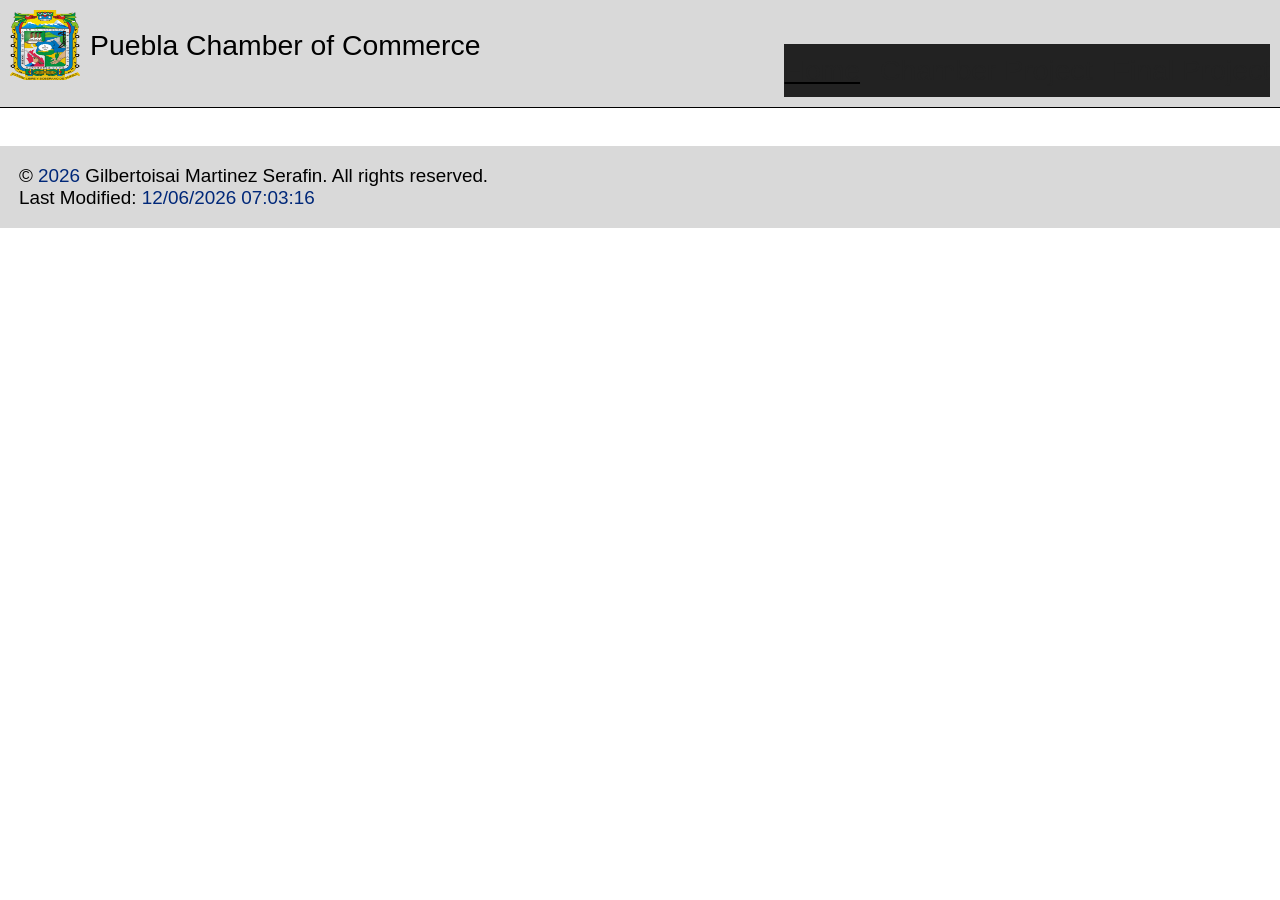
==== chamber/index.html @ c25508cb "Fix directory links to use relative paths and update fetch path for courses.json" ====
<!DOCTYPE html>
<html lang="en">
<head>
    <meta charset="UTF-8">
    <meta name="viewport" content="width=device-width, initial-scale=1.0">
    
    <title>Home Page</title>
    <link rel="icon" href="images/coatArms.webp">

    <meta name="author" content="Gilbertoisai Martinez Serafin">
    <meta name="description" content="State of Puebla Chamber of Commerce's website.">

    <link rel="preconnect" href="https://fonts.googleapis.com">
    <link rel="preconnect" href="https://fonts.gstatic.com" crossorigin>
    <link href="https://fonts.googleapis.com/css2?family=Cutive+Mono&family=JetBrains+Mono:ital,wght@0,100..800;1,100..800&family=Love+Ya+Like+A+Sister&family=Rubik+Dirt&display=swap" rel="stylesheet">
            
    <script src="scripts/footer.js" defer></script>
    <script src="scripts/burger.js" defer></script>

    <link rel="stylesheet" href="styles/normalize.css">
    <link rel="stylesheet" href="styles/template.css">
    <link rel="stylesheet" href="styles/style.css">
    <link rel="stylesheet" href="styles/wide.css">
</head>

<body>
    <header>
        <div class="title-logo">
            <img src="images/coatArms.webp" alt="Logo" class="icon">
            <p>Puebla Chamber of Commerce</p>
            <button class="icon" id="burger-button"></button>
        </div>
        <nav>
            <ul id="nav-list">
                <li class="active"><a href="#">Home</a></li>
                <li><a href="chamber/index.html">Chamber Project</a></li>
                <li><a href="#">Final Project</a></li>
            </ul>
        </nav>
    </header>
    <main>        
    </main>
    <footer>
        <p> &copy; <span id="currentyear"></span> Gilbertoisai Martinez Serafin. All rights reserved.</p>
        <p>Last Modified: <span id="lastmodified"></span></p>
    </footer>
</body>
---- chamber/styles/template.css ----
:root {
    --background: #FFFFFF;
    --surface: #D9D9D9;
    --placeholder: #464646;
    --primary: #222222;
    --secondary: #BBBBBB;
    --text: #222222;
    --border: #000000;
}

* {
    margin: 0;
    padding: 0;
    box-sizing: border-box;
    
    list-style: none;
    text-decoration: none;
    font-family: 'JetBrains Mono', monospace;
}

header {
    padding: 10px;
    display: flex;
    flex-direction: column;
}

.title-logo {
    display: flex;
    gap: 10px;
    align-items: center;
    margin-bottom: 10px;
    flex-direction: row;
}

.icon {
    width: 70px;
    height: 70px;
}

#burger-button {
    margin-left: auto;
    font-size: 50px;
}

#burger-button::before {
    content: "×";
}

#burger-button.burger-active::before {
    content: "≡";
}

#nav-list {
    display: flex;
    flex-direction: column;
    text-align: center;
}

#nav-list.burger-active {
    display: none;
}

nav li {
    background-color: var(--primary);
    border: 1px solid var(--border);
}

nav a {
    display: block;
    padding: 10px 0;
    color: var(--background);
}

.active {
    background-color: var(--placeholder);
}

main {
    
    display: grid;
    grid-template-columns: 1fr;
    gap: 20px;

    margin: 20px;
}

h1 {
    margin: 0;
}

.section-container {
    overflow: hidden;
    border-radius: 2px;
    background: var(--surface);
}

.section-container > * {
    padding: 10px;
}

h2 {
    background: var(--primary);
    color: var(--background);
    text-align: center;
}

.section-container img {
    max-width: 100%;
    height: auto;
    display: block;
}

.image-caption {
    text-align: center;
    font-style: italic;
    padding-top: 10px;
}

footer {
    text-align: center;
    background: var(--surface);
    padding: 10px;
}
---- chamber/styles/style.css ----
:root {
    --heading-color: #222222;
    --light-font: #000000;
    --dark-font: #ffffff;
    --clickable-color: #383838;
    --background-color: #D9D9D9;
    --placeholder-color: #AAAAAA;
    --special-font: #002879;

    --heading-font: "Rubik Dirt", sans-serif;
    --body-font: "Geist Pixel", sans-serif;
}

* {
    box-sizing: border-box;
    margin: 0;
    padding: 0;
    font: 0.5cm var(--body-font);
}

a {
    color: var(--special-font);
}

h1,
h2,
h3,
h4,
h5,
h6,
header > * {
    font-family: var(--heading-font);
    font-weight: normal;
}

h1 {
    font-size: 1cm;
    text-align: center;
}

h2,
header * {
    font-size: 0.75cm;
}

ul {
    list-style: none;
}

header {
    display: grid;
    grid-template-columns: 3fr 1fr;
    grid-template-rows: auto auto;
}

#burger-toggle {
    align-content: center;
    font-size: 2cm;
    cursor: pointer;
}

.hidden {
    display: none;
}

nav {
    grid-column: 1 / 3;
    display: flex;
    flex-direction: column;
    background-color: var(--heading-color);
}

nav a {
    color: var(--dark-font);
    text-decoration: none;
}

section,
button,
header,
footer {
    background-color: var(--background-color);
    color: var(--light-font);
}

.current,
button:hover,
.selected-button {
    background-color: var(--clickable-color);
}

button:hover,
.selected-button,
.current {
    color: var(--dark-font);
}

header,
footer {
    text-align: center;
}

main {
    margin: 0.5cm;
}

#total-credits,
#currentyear,
#lastmodified {
    color: var(--special-font);
}

.logo,
.socials-icon img {
    width: 2cm;
}

.logo-container,
.button-container,
footer,
.socials-container {
    display: flex;
}

.logo-container {
    align-items: center;
    gap: 1cm;
    padding: 0.5cm;
}

.button-container {
    flex-direction: column;
    gap: 2.5mm;
    margin: 1cm;
}

.companies-container {
    display: grid;
}

.grid-view {
    display: grid;
    grid-template-columns: 1fr;
    gap: 0.5cm;
}

.business-card {
    padding: 0.5cm;
    border-radius: 2mm;
}

.grid-view .member-tag {
    margin-bottom: 0.5cm;
    text-align: center;
    border-bottom: 2px solid var(--heading-color);
}

.grid-view img {
    width: 3cm;
    margin-right: 0.5cm;
    aspect-ratio: 1;
}

.list-view {
    grid-template-columns: auto;
    grid-template-rows: 1fr;
}

.list-view .business-card {
    display: flex;
    justify-content: space-between;
    padding: 0.5cm;
    border-bottom: 2px solid var(--heading-color);
}

.list-view img,
.list-view .information,
.list-view .member-tag {
    display: none;
}

.list-view .company-address {
    display: inline;
}

footer {
    flex-direction: column;
    justify-content: space-around;
    text-align: left;
    padding: 0.5cm;
}

.socials-container {
    flex-direction: row;
    justify-content: space-around;
}
---- chamber/styles/wide.css ----
@media only screen and (min-width:680px) {

    header, #nav-list, #nav-list.burger-active {
        display: flex;
        flex-direction: row;
        justify-content: space-between;
        gap: 20px;

        align-items: baseline;
    }

    #burger-button{
        display: none;
        
    }

    nav li, .active {
        background: transparent;
        border: none;
    }

    nav a {
        color: var(--text);
    }

    .active {
        text-decoration: underline;
    }

    header {
        border-bottom: 1px solid var(--border);
    }

}
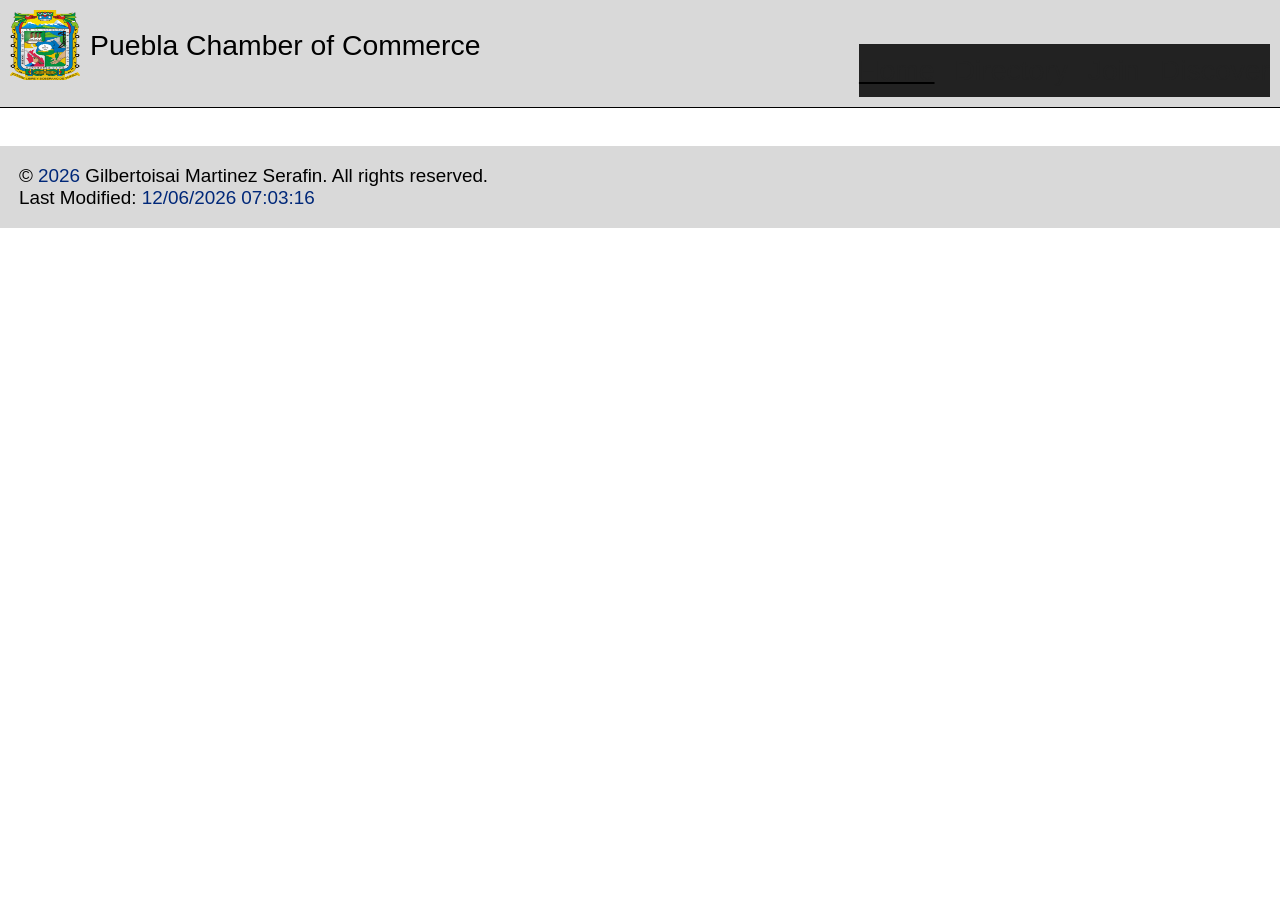
==== commit ac51ff08: "Update navigation links for Home and Directory in index.html" ====
--- a/chamber/index.html
+++ b/chamber/index.html
@@ -32,9 +32,10 @@
         </div>
         <nav>
             <ul id="nav-list">
-                <li class="active"><a href="#">Home</a></li>
-                <li><a href="chamber/index.html">Chamber Project</a></li>
-                <li><a href="#">Final Project</a></li>
+                <li class="active"><a href="/chamber/index.html">Home</a></li>
+                <li><a href="chamber/directory.html">Directory</a></li>
+                <li><a href="#">Join</a></li>
+                <li><a href="#">Discover</a></li>
             </ul>
         </nav>
     </header>
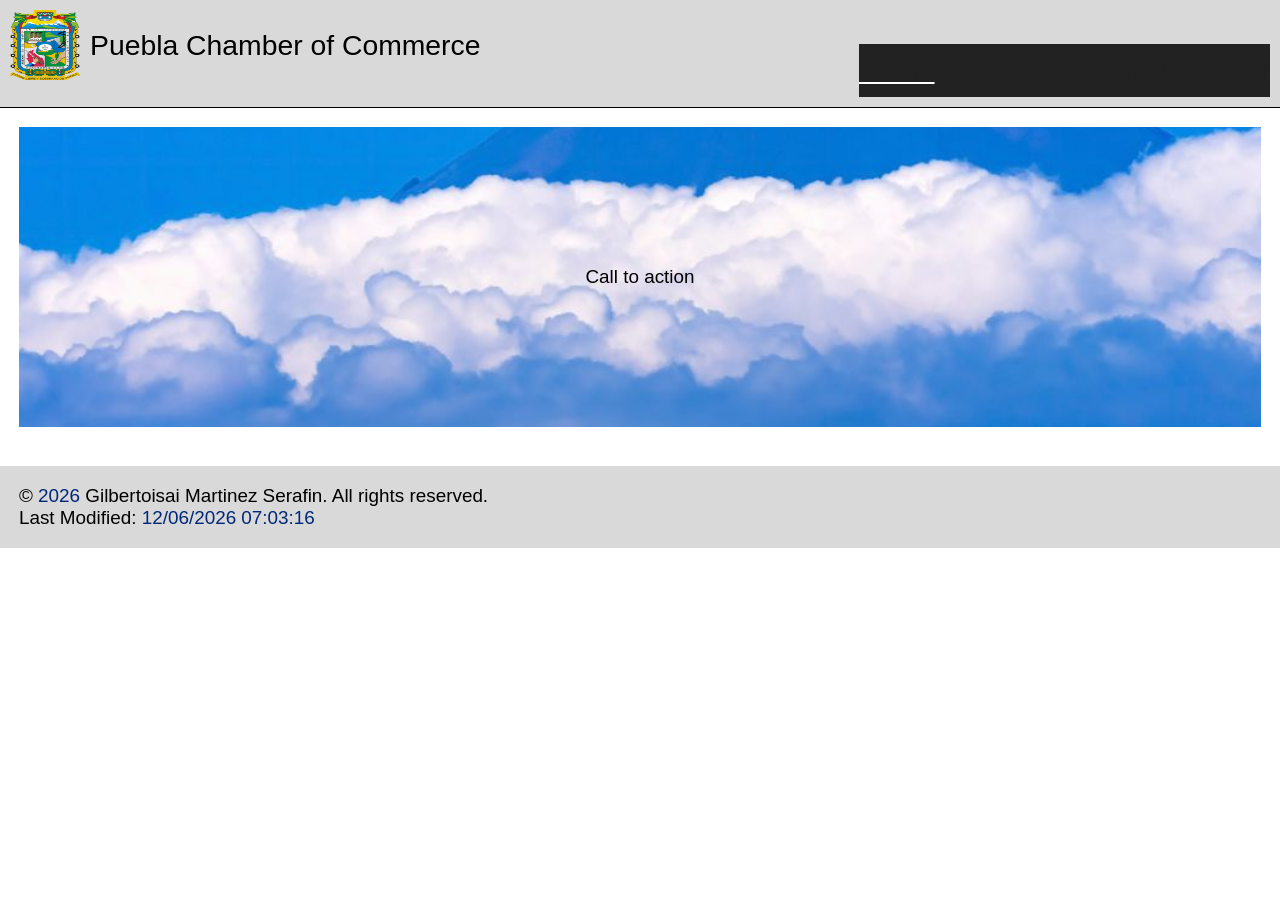
==== commit 5a976f4f: "Add member directory and weather functionality - Introduced a new placeholder image for member profi" ====
--- a/chamber/index.html
+++ b/chamber/index.html
@@ -5,7 +5,7 @@
     <meta name="viewport" content="width=device-width, initial-scale=1.0">
     
     <title>Home Page</title>
-    <link rel="icon" href="images/coatArms.webp">
+    <link rel="icon" href="images/favicon.png">
 
     <meta name="author" content="Gilbertoisai Martinez Serafin">
     <meta name="description" content="State of Puebla Chamber of Commerce's website.">
@@ -20,26 +20,37 @@
     <link rel="stylesheet" href="styles/normalize.css">
     <link rel="stylesheet" href="styles/template.css">
     <link rel="stylesheet" href="styles/style.css">
+    <link rel="stylesheet" href="styles/wide-template.css">
     <link rel="stylesheet" href="styles/wide.css">
+
+    <script src="scripts/weather.js"></script>
 </head>
 
 <body>
     <header>
         <div class="title-logo">
-            <img src="images/coatArms.webp" alt="Logo" class="icon">
+            <img src="images/coat_of_arms.webp" alt="Logo" class="icon">
             <p>Puebla Chamber of Commerce</p>
             <button class="icon" id="burger-button"></button>
         </div>
         <nav>
             <ul id="nav-list">
-                <li class="active"><a href="/chamber/index.html">Home</a></li>
-                <li><a href="chamber/directory.html">Directory</a></li>
+                <li class="active"><a href="./index.html">Home</a></li>
+                <li><a href="./directory.html">Directory</a></li>
                 <li><a href="#">Join</a></li>
                 <li><a href="#">Discover</a></li>
             </ul>
         </nav>
     </header>
     <main>        
+        <div class="full-width hero-container">
+            <img src="./images/cholula.jpeg" class="background-image">
+            <p>Call to action</p>
+        </div>
+        <section>
+        </section>
+        <section>
+        </section>
     </main>
     <footer>
         <p> &copy; <span id="currentyear"></span> Gilbertoisai Martinez Serafin. All rights reserved.</p>
--- a/chamber/styles/template.css
+++ b/chamber/styles/template.css
@@ -6,6 +6,9 @@
     --secondary: #BBBBBB;
     --text: #222222;
     --border: #000000;
+
+    --gold: #ffd16d;
+    --silver: #95e0e1;
 }
 
 * {
@@ -73,6 +76,7 @@
 
 .active {
     background-color: var(--placeholder);
+    color: var(--background);
 }
 
 main {
@@ -84,11 +88,30 @@
     margin: 20px;
 }
 
+.hero-container {
+    position: relative;
+    padding: 15px;
+    display: flex;
+    flex-direction: column;
+    justify-content: center;
+    text-align: center;
+}
+
+.background-image{
+    position: absolute;
+    width: 100%;
+    height: 100%;
+    z-index: -1;
+    left: 0;
+    top: 0;
+    object-fit: cover;
+}
+
 h1 {
     margin: 0;
 }
 
-.section-container {
+.section-container{
     overflow: hidden;
     border-radius: 2px;
     background: var(--surface);
@@ -98,7 +121,26 @@
     padding: 10px;
 }
 
-h2 {
+.button-bar {
+    border: 1px var(--border) dotted;
+    margin: 10px;
+    padding: 10px;
+    display: flex;
+    justify-content: space-around;
+    gap: 10px;
+}
+
+.button-bar li, .button-bar button {
+    width: 100%;
+}
+
+.button-bar button {
+    padding: 10px;
+    background-color: inherit;
+    color: inherit;
+}
+
+section h2 {
     background: var(--primary);
     color: var(--background);
     text-align: center;
@@ -116,6 +158,41 @@
     padding-top: 10px;
 }
 
+.gold {
+    background-color: var(--gold);
+}
+
+.silver {
+    background-color: var(--silver);
+}
+
+.member {
+    background-color: var(--surface);
+}
+
+.members-list{
+    position: relative;
+    display: grid;
+}
+
+.members-list h2, .members-list img {
+    justify-self: center;
+}
+
+.members-list article {
+    border: var(--border) 1px dotted;
+    padding: 10px;
+}
+
+.members-list.list-view article > * {
+    display: none;
+}
+
+.members-list.list-view article > h2 {
+    display: block;
+    justify-self: left;
+}
+
 footer {
     text-align: center;
     background: var(--surface);
--- a/chamber/styles/wide-template.css
+++ b/chamber/styles/wide-template.css
@@ -0,0 +1,40 @@
+@media only screen and (min-width:680px) {
+
+    header, #nav-list, #nav-list.burger-active {
+        display: flex;
+        flex-direction: row;
+        justify-content: space-between;
+        gap: 20px;
+
+        align-items: baseline;
+    }
+
+    #burger-button{
+        display: none;
+        
+    }
+
+    nav li, .active {
+        background: transparent;
+        border: none;
+    }
+
+    nav a {
+        color: var(--text);
+    }
+
+    .active {
+        text-decoration: underline;
+    }
+
+    button.active {
+    background-color: var(--placeholder);
+    color: var(--background);
+    text-decoration: none;
+    }
+
+    header {
+        border-bottom: 1px solid var(--border);
+    }
+
+}
--- a/chamber/styles/wide.css
+++ b/chamber/styles/wide.css
@@ -1,34 +1,13 @@
 @media only screen and (min-width:680px) {
-
-    header, #nav-list, #nav-list.burger-active {
-        display: flex;
-        flex-direction: row;
-        justify-content: space-between;
-        gap: 20px;
-
-        align-items: baseline;
+    main {
+        grid-template-columns: 1fr 1fr 1fr;
     }
 
-    #burger-button{
-        display: none;
-        
+    .full-width {
+        grid-column: 1 / 4;
     }
 
-    nav li, .active {
-        background: transparent;
-        border: none;
+    .hero-container {
+        height: 300px;
     }
-
-    nav a {
-        color: var(--text);
-    }
-
-    .active {
-        text-decoration: underline;
-    }
-
-    header {
-        border-bottom: 1px solid var(--border);
-    }
-
 }
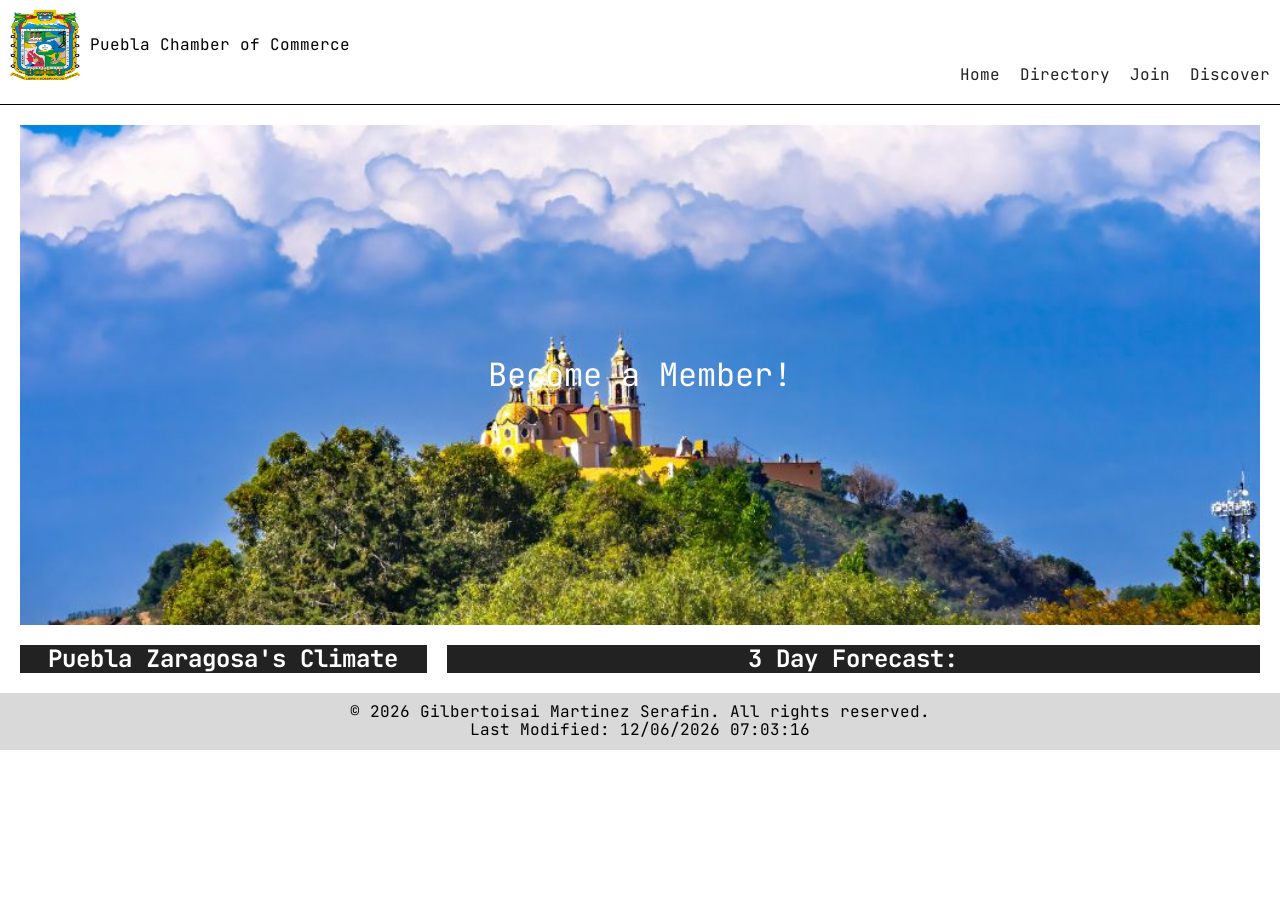
==== commit ede16a61: "Refactor directory and index pages, update weather script, and add new API and card creation modules" ====
--- a/chamber/index.html
+++ b/chamber/index.html
@@ -1,10 +1,11 @@
 <!DOCTYPE html>
 <html lang="en">
+
 <head>
     <meta charset="UTF-8">
     <meta name="viewport" content="width=device-width, initial-scale=1.0">
-    
-    <title>Home Page</title>
+
+    <title>PCOC | Home</title>
     <link rel="icon" href="images/favicon.png">
 
     <meta name="author" content="Gilbertoisai Martinez Serafin">
@@ -12,8 +13,10 @@
 
     <link rel="preconnect" href="https://fonts.googleapis.com">
     <link rel="preconnect" href="https://fonts.gstatic.com" crossorigin>
-    <link href="https://fonts.googleapis.com/css2?family=Cutive+Mono&family=JetBrains+Mono:ital,wght@0,100..800;1,100..800&family=Love+Ya+Like+A+Sister&family=Rubik+Dirt&display=swap" rel="stylesheet">
-            
+    <link
+        href="https://fonts.googleapis.com/css2?family=Cutive+Mono&family=JetBrains+Mono:ital,wght@0,100..800;1,100..800&family=Love+Ya+Like+A+Sister&family=Rubik+Dirt&display=swap"
+        rel="stylesheet">
+
     <script src="scripts/footer.js" defer></script>
     <script src="scripts/burger.js" defer></script>
 
@@ -23,7 +26,9 @@
     <link rel="stylesheet" href="styles/wide-template.css">
     <link rel="stylesheet" href="styles/wide.css">
 
-    <script src="scripts/weather.js"></script>
+    <script type="module" src="scripts/apifetch.mjs"></script>
+    <script type="module" src="scripts/createcards.mjs"></script>
+    <script type="module" src="scripts/weather.js" defer></script>
 </head>
 
 <body>
@@ -42,18 +47,24 @@
             </ul>
         </nav>
     </header>
-    <main>        
-        <div class="full-width hero-container">
+    <main>
+        <section class="full-width hero-container">
             <img src="./images/cholula.jpeg" class="background-image">
-            <p>Call to action</p>
-        </div>
-        <section>
+            <a href="./join.html">Become a Member!</a>
+        </section>
+        <section id="weather-container">
+            <h2>Puebla Zaragosa's Climate</h2>
         </section>
         <section>
+            <h2>3 Day Forecast:</h2>
+            <ul id="forecast-container">
+            </ul>
         </section>
     </main>
     <footer>
         <p> &copy; <span id="currentyear"></span> Gilbertoisai Martinez Serafin. All rights reserved.</p>
         <p>Last Modified: <span id="lastmodified"></span></p>
     </footer>
-</body>+</body>
+
+</html>
--- a/chamber/styles/style.css
+++ b/chamber/styles/style.css
@@ -1,196 +1,26 @@
-:root {
-    --heading-color: #222222;
-    --light-font: #000000;
-    --dark-font: #ffffff;
-    --clickable-color: #383838;
-    --background-color: #D9D9D9;
-    --placeholder-color: #AAAAAA;
-    --special-font: #002879;
-
-    --heading-font: "Rubik Dirt", sans-serif;
-    --body-font: "Geist Pixel", sans-serif;
+.hero-container {
+    padding: 50px 0;
 }
 
-* {
-    box-sizing: border-box;
-    margin: 0;
-    padding: 0;
-    font: 0.5cm var(--body-font);
+.hero-container img {
+    object-fit:cover;
+    object-position: 0px 100%;
 }
 
-a {
-    color: var(--special-font);
+.hero-container a {
+    width: 100%;
+    color: var(--background);
+    font-size: xx-large;
+    font-family: 'JetBrains Mono', monospace;
 }
 
-h1,
-h2,
-h3,
-h4,
-h5,
-h6,
-header > * {
-    font-family: var(--heading-font);
-    font-weight: normal;
-}
+    figure {
+        display: flex;
+        justify-content: space-between;
+    }
 
-h1 {
-    font-size: 1cm;
-    text-align: center;
-}
-
-h2,
-header * {
-    font-size: 0.75cm;
-}
-
-ul {
-    list-style: none;
-}
-
-header {
-    display: grid;
-    grid-template-columns: 3fr 1fr;
-    grid-template-rows: auto auto;
-}
-
-#burger-toggle {
-    align-content: center;
-    font-size: 2cm;
-    cursor: pointer;
-}
-
-.hidden {
-    display: none;
-}
-
-nav {
-    grid-column: 1 / 3;
-    display: flex;
-    flex-direction: column;
-    background-color: var(--heading-color);
-}
-
-nav a {
-    color: var(--dark-font);
-    text-decoration: none;
-}
-
-section,
-button,
-header,
-footer {
-    background-color: var(--background-color);
-    color: var(--light-font);
-}
-
-.current,
-button:hover,
-.selected-button {
-    background-color: var(--clickable-color);
-}
-
-button:hover,
-.selected-button,
-.current {
-    color: var(--dark-font);
-}
-
-header,
-footer {
-    text-align: center;
-}
-
-main {
-    margin: 0.5cm;
-}
-
-#total-credits,
-#currentyear,
-#lastmodified {
-    color: var(--special-font);
-}
-
-.logo,
-.socials-icon img {
-    width: 2cm;
-}
-
-.logo-container,
-.button-container,
-footer,
-.socials-container {
-    display: flex;
-}
-
-.logo-container {
-    align-items: center;
-    gap: 1cm;
-    padding: 0.5cm;
-}
-
-.button-container {
-    flex-direction: column;
-    gap: 2.5mm;
-    margin: 1cm;
-}
-
-.companies-container {
-    display: grid;
-}
-
-.grid-view {
-    display: grid;
-    grid-template-columns: 1fr;
-    gap: 0.5cm;
-}
-
-.business-card {
-    padding: 0.5cm;
-    border-radius: 2mm;
-}
-
-.grid-view .member-tag {
-    margin-bottom: 0.5cm;
-    text-align: center;
-    border-bottom: 2px solid var(--heading-color);
-}
-
-.grid-view img {
-    width: 3cm;
-    margin-right: 0.5cm;
-    aspect-ratio: 1;
-}
-
-.list-view {
-    grid-template-columns: auto;
-    grid-template-rows: 1fr;
-}
-
-.list-view .business-card {
-    display: flex;
-    justify-content: space-between;
-    padding: 0.5cm;
-    border-bottom: 2px solid var(--heading-color);
-}
-
-.list-view img,
-.list-view .information,
-.list-view .member-tag {
-    display: none;
-}
-
-.list-view .company-address {
-    display: inline;
-}
-
-footer {
-    flex-direction: column;
-    justify-content: space-around;
-    text-align: left;
-    padding: 0.5cm;
-}
-
-.socials-container {
-    flex-direction: row;
-    justify-content: space-around;
-}+    figcaption {
+        display: flex;
+        align-self: center;
+        justify-self: center;
+    }
--- a/chamber/styles/wide.css
+++ b/chamber/styles/wide.css
@@ -1,13 +1,14 @@
 @media only screen and (min-width:680px) {
     main {
-        grid-template-columns: 1fr 1fr 1fr;
+        grid-template-columns: 1fr 2fr;
     }
 
     .full-width {
-        grid-column: 1 / 4;
+        grid-column: 1 / -1;
     }
 
     .hero-container {
-        height: 300px;
+        height: 500px;
     }
+
 }
